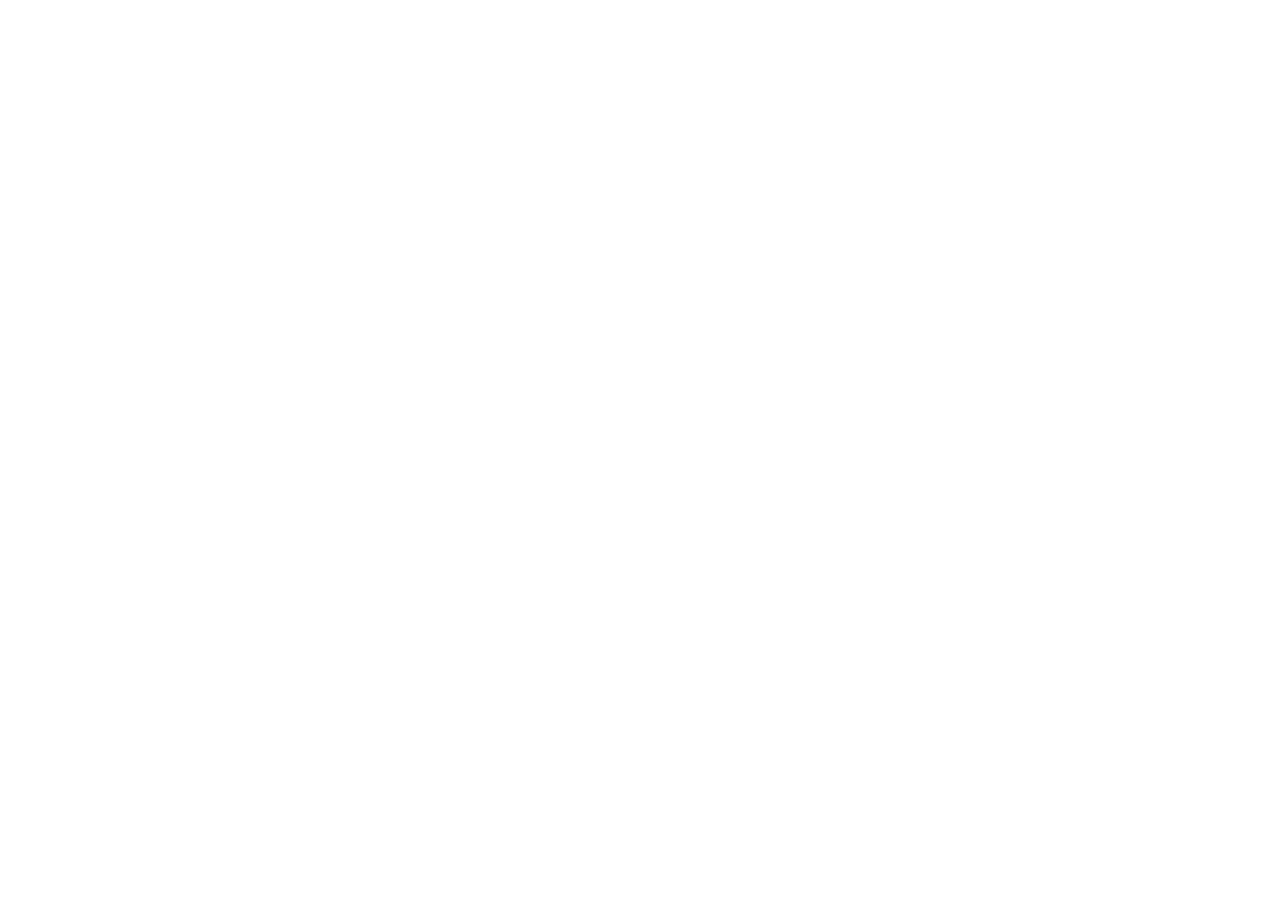
==== Relacion2/Relacion2.html @ 18cd3127 "Relacion casi acabadas, acabar2" ====
<!DOCTYPE html>
<html lang="en">
<head>
    <meta charset="UTF-8">
    <meta name="viewport" content="width=device-width, initial-scale=1.0">
    <title>Document</title>
    <script src="js/Relacion2.js"></script>
</head>
<body>
    
    

</body>
</html>
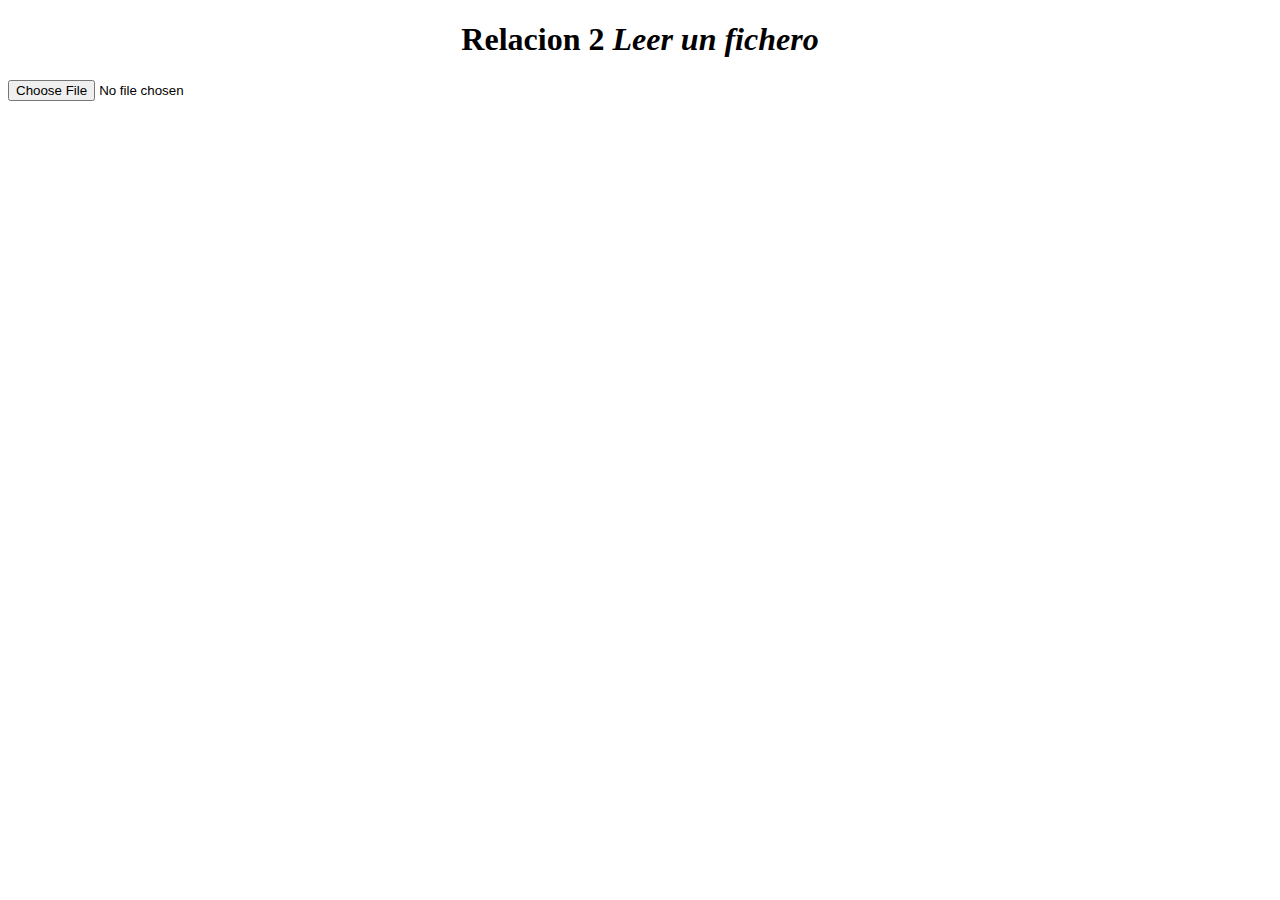
==== commit 5f2ae1d9: "Repaso y promesas asyc hechas" ====
--- a/Relacion2/Relacion2.html
+++ b/Relacion2/Relacion2.html
@@ -4,11 +4,25 @@
     <meta charset="UTF-8">
     <meta name="viewport" content="width=device-width, initial-scale=1.0">
     <title>Document</title>
-    <script src="js/Relacion2.js"></script>
+    <script src="js/Relacion2.js" defer></script>
 </head>
 <body>
     
     
 
+
+    <H1><center>Relacion 2 <i>Leer un fichero</i></center></H1>
+
+
+    <input type="file" name="" id="input" onchange="handleFiles(this.files)" >
+
+    <span id="botonCargarFichero"></span>
+
+    <div id="mensajeError">
+        
+    </div>
+
+    
+
 </body>
 </html>